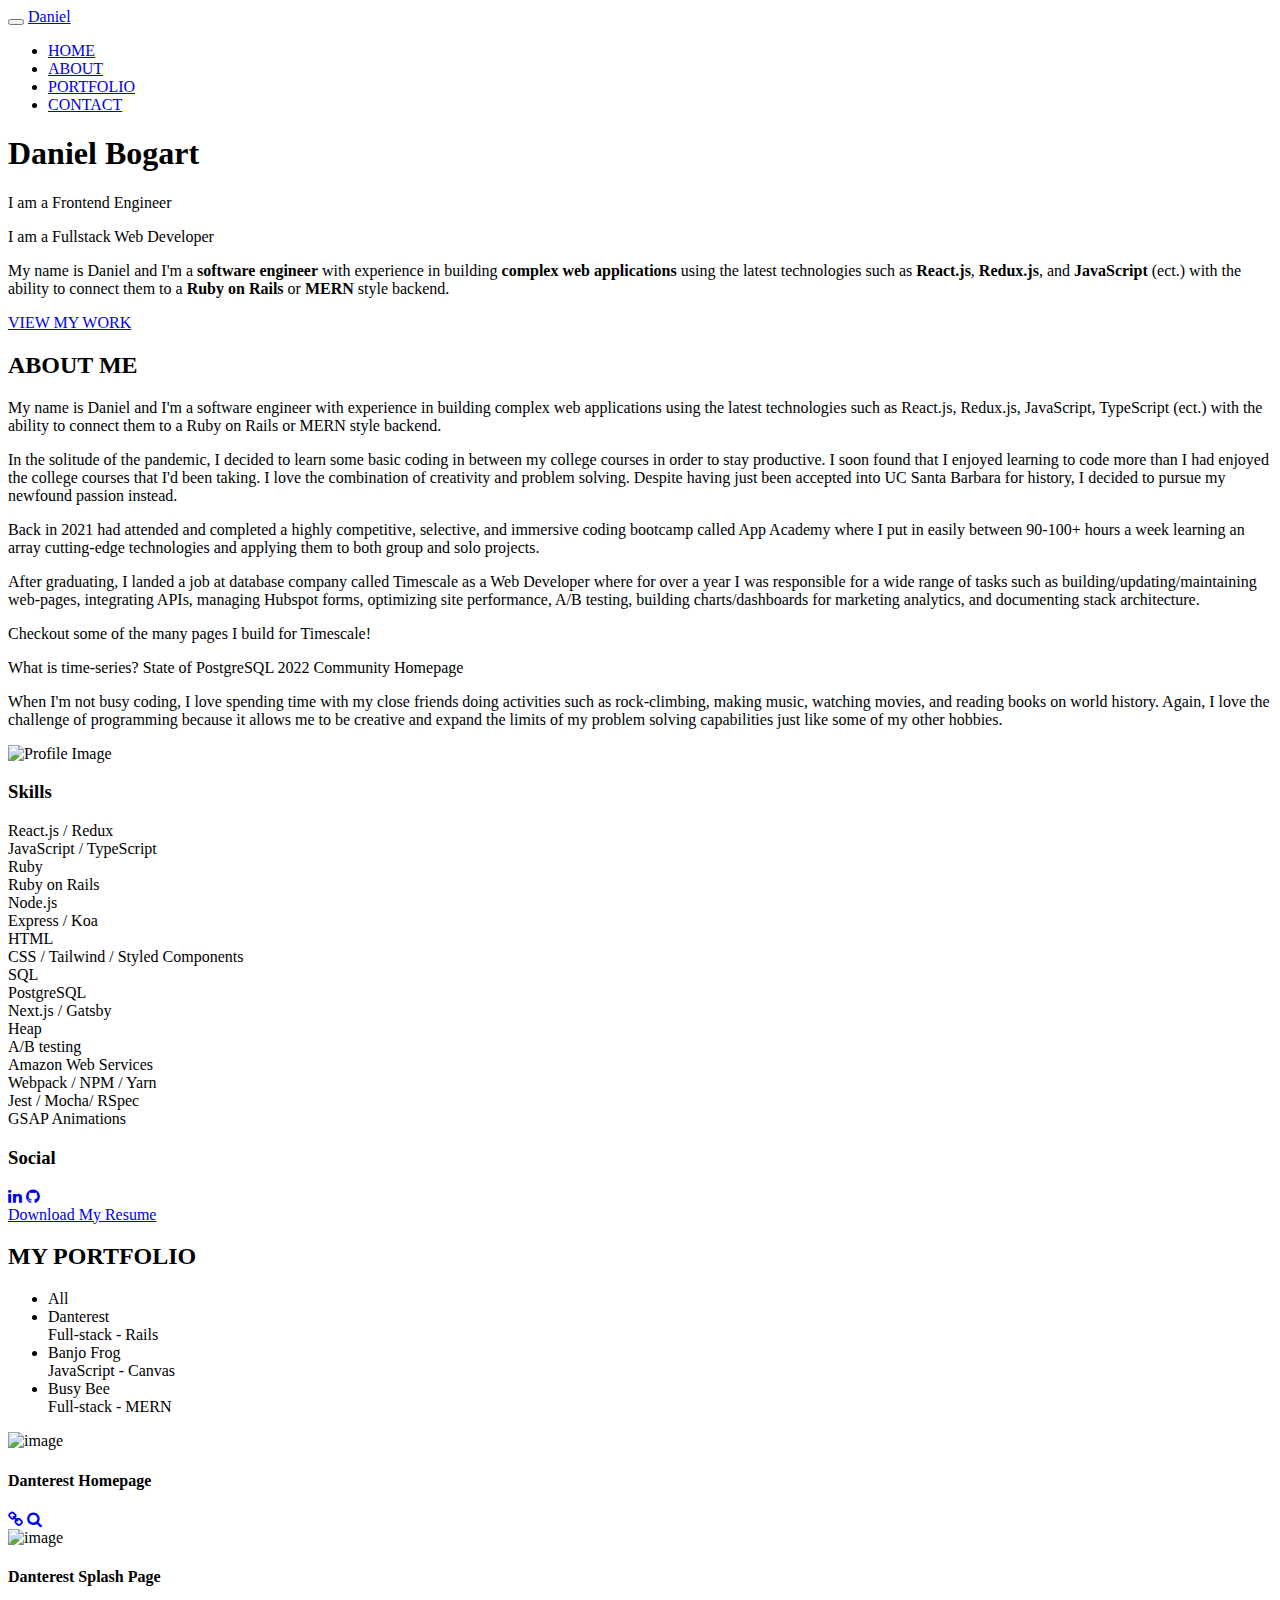
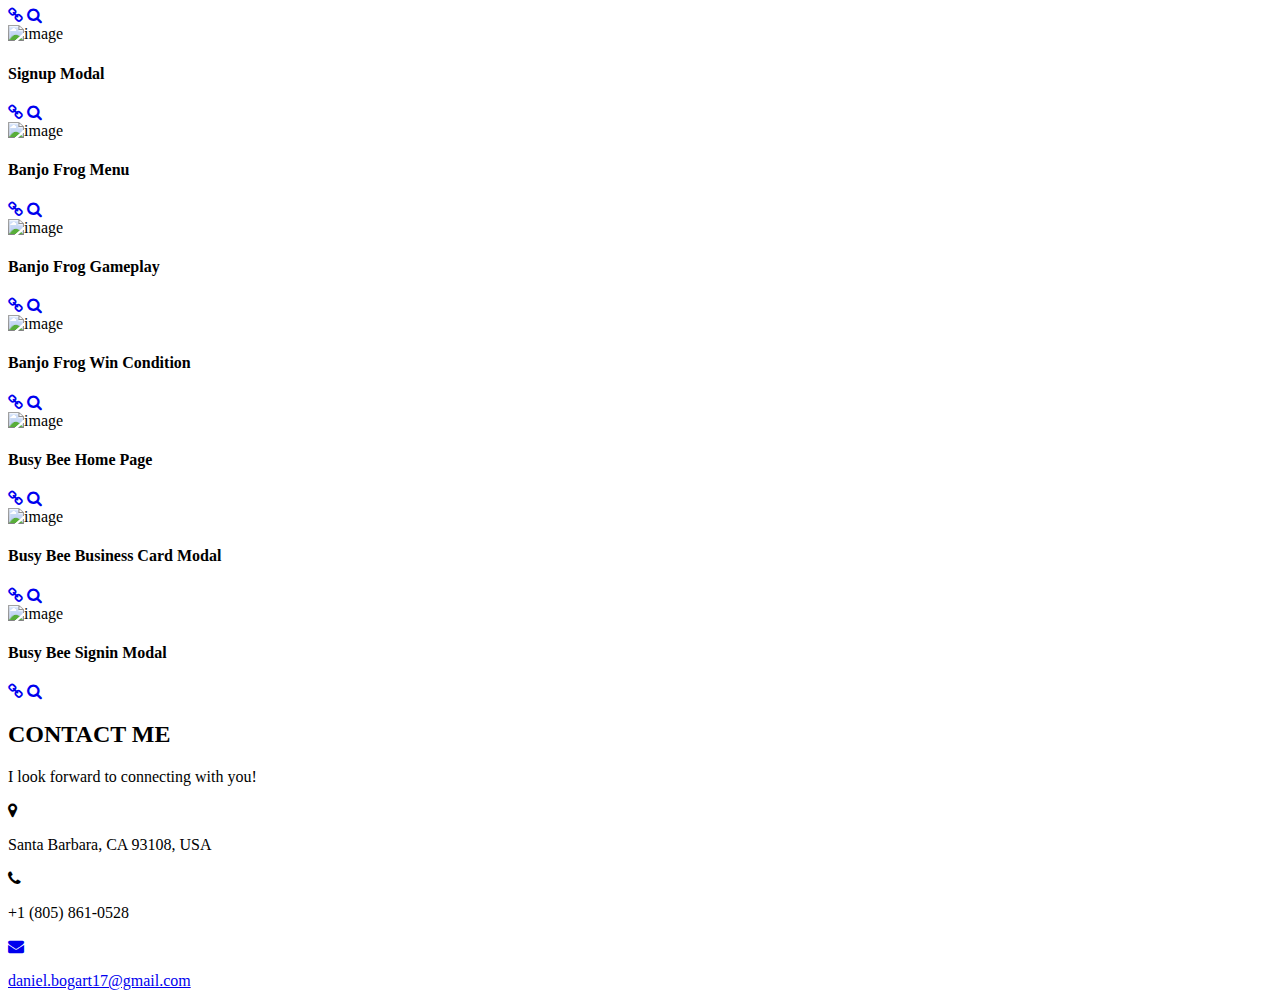
==== markups-kevin/index.html @ 9bbc3c3f "changes" ====
<!DOCTYPE html>
<html lang="en">
  <head>
    <meta charset="utf-8">
    <meta http-equiv="X-UA-Compatible" content="IE=edge">
    <meta name="viewport" content="width=device-width, initial-scale=1">
    <!-- The above 3 meta tags *must* come first in the head; any other head content must come *after* these tags -->
    <title>Daniel : Home</title>
    <!-- Favicon -->
    <link rel="shortcut icon" type="image/icon" href="assets/images/favicon.ico"/>
    <!-- Font Awesome -->
    <link href="https://maxcdn.bootstrapcdn.com/font-awesome/4.6.3/css/font-awesome.min.css" rel="stylesheet">
    <!-- Bootstrap -->
    <link href="assets/css/bootstrap.min.css" rel="stylesheet">
    <!-- Slick slider -->
    <link href="assets/css/slick.css" rel="stylesheet">
    <!-- Gallery Lightbox -->
    <link href="assets/css/magnific-popup.css" rel="stylesheet">
    <!-- Theme color -->
    <link id="switcher" href="assets/css/theme-color/default-theme.css" rel="stylesheet">

    <!-- Main Style -->
    <link href="style.css" rel="stylesheet">

    <!-- Fonts -->

    <!-- Open Sans for body font -->
	<link href="https://fonts.googleapis.com/css?family=Open+Sans:300,400,400i,600,700,800" rel="stylesheet">
    <!-- Poppins for Title -->
  	<link href="https://fonts.googleapis.com/css?family=Poppins" rel="stylesheet">
 
 
	
    <!-- HTML5 shim and Respond.js for IE8 support of HTML5 elements and media queries -->
    <!-- WARNING: Respond.js doesn't work if you view the page via file:// -->
    <!--[if lt IE 9]>
      <script src="https://oss.maxcdn.com/html5shiv/3.7.2/html5shiv.min.js"></script>
      <script src="https://oss.maxcdn.com/respond/1.4.2/respond.min.js"></script>
    <![endif]-->
  </head>
  <body>
  	
  	<!-- Start Header -->
	<header id="mu-header" class="" role="banner">
		<div class="container">
			<nav class="navbar navbar-default mu-navbar">
		  <div class="container-fluid">
		    <!-- Brand and toggle get grouped for better mobile display -->
		    <div class="navbar-header">
		      <button type="button" class="navbar-toggle collapsed" data-toggle="collapse" data-target="#bs-example-navbar-collapse-1" aria-expanded="false">
		        <span class="sr-only">Toggle navigation</span>
		        <span class="icon-bar"></span>
		        <span class="icon-bar"></span>
		        <span class="icon-bar"></span>
		      </button>

		      <!-- Text Logo -->
		      <a class="navbar-brand" href="#">Daniel</a>

		      <!-- Image Logo -->
		      <!-- <a class="navbar-brand" href="#"><img src="assets/images/logo.png"></a> -->


		    </div>

		    <!-- Collect the nav links, forms, and other content for toggling -->
		    <div class="collapse navbar-collapse" id="bs-example-navbar-collapse-1">
		      	<ul class="nav navbar-nav mu-menu navbar-right">
			        <li><a href="#">HOME</a></li>
			        <li><a href="#mu-about">ABOUT</a></li>
			        <!-- <li><a href="#mu-service">SERVICES</a></li> -->
		            <li><a href="#mu-portfolio">PORTFOLIO</a></li>
		            <!-- <li><a href="#mu-testimonials">TESTIMONIALS</a></li> -->
		            <li><a href="#mu-contact">CONTACT</a></li>
		      	</ul>
		    </div><!-- /.navbar-collapse -->
		  </div><!-- /.container-fluid -->
		</nav>
		</div>
	</header>
	<!-- End Header -->

	<!-- Start Featured Slider -->

	<section id="mu-featured-slider">
		<div class="container">
			<div class="row">
				<div class="col-md-12">
					<div class="mu-featured-area">
						<h1>Daniel Bogart</h1>

						<!-- Start text slide -->
						<div class="mu-featured-slider-wrapper">
							<div class="mu-featured-slider" id="typed-strings">
								<p>I am a <span>Frontend Engineer</span></p>
								<!-- <p>I am a <span>Backend Engineer</span></p> -->
									<p>I am a <span>Fullstack Web Developer</span></p>
							</div>
							<span id="typed"></span>
						</div>
						<!-- Start text slide -->
						
						<div class="mu-featured-content">
							<p>My name is Daniel and I'm a <strong>software engineer</strong> with experience in building <strong>complex web applications</strong> using the latest technologies such as <strong>React.js</strong>, <strong>Redux.js</strong>, and <strong>JavaScript</strong> (ect.) with the ability to connect them to a <strong>Ruby on Rails</strong> or <strong>MERN</strong> style backend.</p>
							<a href="#mu-portfolio" class="mu-primary-btn view-my-work-btn">VIEW MY WORK</a>
						</div>

					</div>
				</div>			
			</div>
		</div>
	</section>
	
	<!-- Start Featured Slider -->
	
	<!-- Start main content -->
		
	<main role="main">

		<!-- Start About -->
		<section id="mu-about">
			<div class="container">
				<div class="row">
					<div class="col-md-12">
						<div class="mu-about-area">

							<div class="mu-about-header">
								<h2 class="mu-heading-title">ABOUT ME</h2>
								<span class="mu-header-dot"></span>
								<p>My name is Daniel and I'm a software engineer with experience in building complex web applications using the latest technologies such as React.js, Redux.js, JavaScript, TypeScript (ect.) with the ability to connect them to a Ruby on Rails or MERN style backend. </p>

									<p>In the solitude of the pandemic, I decided to learn some basic coding in between my college courses in order to stay productive. I soon found that I enjoyed learning to code more than I had enjoyed the college courses that I'd been taking. I love the combination of creativity and problem solving. Despite having just been accepted into UC Santa Barbara for history, I decided to pursue my newfound passion instead.</p>
									
									<p>Back in 2021 had attended and completed a highly competitive, selective, and immersive coding bootcamp called App Academy where I put in easily between 90-100+ hours a week learning an array cutting-edge technologies and applying them to both group and solo projects.</p>

									<p>After graduating, I landed a job at database company called Timescale as a Web Developer where for over a year I was responsible for a wide range of tasks such as building/updating/maintaining web-pages, integrating APIs, managing Hubspot forms, optimizing site performance, A/B testing, building charts/dashboards for marketing analytics, and documenting stack architecture.
									</p>

									<p>Checkout some of the many pages I build for Timescale!</p>
									<link href="https://www.timescale.com/what-is-time-series">What is time-series?</link>
									<link href="https://www.timescale.com/state-of-postgres/2022">State of PostgreSQL 2022</link>
									<link href="https://www.timescale.com/community">Community</link>
									<link href="https://www.timescale.com">Homepage</link>

									<p>When I'm not busy coding, I love spending time with my close friends doing activities such as rock-climbing, making music, watching movies, and reading books on world history. Again, I love the challenge of programming because it allows me to be creative and expand the limits of my problem solving capabilities just like some of my other hobbies.</p>
							</div>

							<!-- Start About Us Content -->
							<div class="mu-about-content">
								<div class="row">
									<div class="col-md-6">
										<div class="mu-about-content-left">
											<img class="mu-profile-img" src="assets/images/danielPhoto.jpg" alt="Profile Image">
										</div>
									</div>
									<div class="col-md-6">
										<div class="mu-about-content-right">
			
											<!-- Start skills progress bar -->

						                  	<div class="mu-skill-progress-bar">
						                  		<h3>Skills</h3>
							                    <span>React.js / Redux</span>
							                    <div class="mu-pro-bar">
							                    </div>
							                    <span>JavaScript / TypeScript</span>
							                    <div class="mu-pro-bar">
							                    </div>
							                    <span>Ruby</span>
							                    <div class="mu-pro-bar">
							                    </div>
							                    <span>Ruby on Rails</span>
							                    <div class="mu-pro-bar">
							                    </div>
							                    <span>Node.js</span>
							                    <div class="mu-pro-bar">
							                    </div>
							                    <span>Express / Koa</span>
							                    <div class="mu-pro-bar">
							                    </div>
							                    <span>HTML</span>
							                    <div class="mu-pro-bar">
							                    </div>
							                    <span>CSS / Tailwind / Styled Components</span>
							                    <div class="mu-pro-bar">
							                    </div>
							                    <span>SQL</span>
							                    <div class="mu-pro-bar">
							                    </div>
							                    <span>PostgreSQL</span>
							                    <div class="mu-pro-bar">
							                    </div>
							                    <span>Next.js / Gatsby</span>
							                    <div class="mu-pro-bar">
							                    </div>
							                    <span>Heap</span>
							                    <div class="mu-pro-bar">
							                    </div>
							                    <span>A/B testing</span>
							                    <div class="mu-pro-bar">
							                    </div>
							                    <span>Amazon Web Services</span>
							                    <div class="mu-pro-bar">
							                    </div>
							                    <span>Webpack / NPM / Yarn</span>
							                    <div class="mu-pro-bar">
							                    </div>
							                    <span>Jest / Mocha/ RSpec</span>
							                    <div class="mu-pro-bar">
							                    </div>
							                    <span>GSAP Animations</span>
							                    <div class="mu-pro-bar">
							                    </div>
						                  	</div>

						                  	<!-- Start Social Media -->
						                  	<div class="mu-social-media">
						                  		<h3>Social</h3>
						                  		<a target="_blank" href="https://www.linkedin.com/in/daniel-bogart-b79876215/"><i class="fa fa-linkedin"></i></a>
						                  		<a target="_blank" href="https://github.com/"><i class="fa fa-github"></i></a>
						                  	</div>

						                  	<!-- Download Ressume Button -->
						                  	<a href="assets/images/Daniel_Bogart_Resume.pdf" class="mu-resume-btn">Download My Resume</a>

										</div>
									</div>
								</div>
							</div>
							<!-- End About Us Content -->

						</div>
					</div>
				</div>
			</div>
		</section>
		<!-- End About -->

		<!-- Start Portfolio -->
		<section id="mu-portfolio">
			<div class="container">
				<div class="row">
					<div class="col-md-12">
						<div class="mu-portfolio-area">

							<div class="mu-portfolio-header">
								<h2 class="mu-heading-title">MY PORTFOLIO</h2>
								<span class="mu-header-dot"></span>
							</div>

							<!-- Start Portfolio Filter -->
							<div class="mu-portfolio-filter-area">
								<ul class="mu-simplefilter">
					                <li class="active" data-filter="all">All</li>
					                <li data-filter="1">
														<div>Danterest</div>
														Full-stack - Rails
													</li>
					                <li data-filter="2">
														<div>Banjo Frog</div>
														JavaScript - Canvas
													</li>
					                <li data-filter="3">
														<div>Busy Bee</div>
														Full-stack - MERN
													</li>
					            </ul>
							</div>

							<!-- Start Portfolio Content -->
							<div class="mu-portfolio-content">
								<div class="filtr-container">

					                <div class="col-xs-6 col-sm-4 col-md-4 filtr-item" data-category="1">
					                	<div class="mu-item-thumbonail">
					                		<img class="img-responsive" src="assets/images/portfolio/DanterestPhoto.png" alt="image">
					                	</div>
					                	<div class="mu-filter-item-content">
					                    	<h4 class="mu-filter-item-title">Danterest Homepage</h4>
					                    	<a target="_blank" class="mu-filter-link" href="https://danterestt.herokuapp.com/#/"><i class="fa fa-link"></i></a>
					                    	<a class="mu-filter-imglink" href="assets/images/portfolio/img-1.jpeg" title="Web Development"><i class="fa fa-search"></i></a>
					                    </div>
					                </div>

					                <div class="col-xs-6 col-sm-4 col-md-4 filtr-item" data-category="1">
					                	<div class="mu-item-thumbonail">
					                		<img class="img-responsive" src="assets/images/portfolio/danterest_splash2.gif" alt="image">
					                	</div>
					                	<div class="mu-filter-item-content">
					                    	<h4 class="mu-filter-item-title">Danterest Splash Page</h4>
					                    	<a target="_blank" class="mu-filter-link" href="https://danterestt.herokuapp.com/#/"><i class="fa fa-link"></i></a>
					                    	<a class="mu-filter-imglink" href="assets/images/portfolio/danterest_splash2.gif" title="UI/UX DESIGN"><i class="fa fa-search"></i></a>
					                    </div>
					                </div>

					                <div class="col-xs-6 col-sm-4 col-md-4 filtr-item" data-category="1">
					                	<div class="mu-item-thumbonail">
					                		<img class="img-responsive" src="assets/images/portfolio/sign-in.png" alt="image">
					                	</div>
					                	<div class="mu-filter-item-content">
					                    	<h4 class="mu-filter-item-title">Signup Modal</h4>
					                    	<a target="_blank" class="mu-filter-link" href="https://danterestt.herokuapp.com/#/"><i class="fa fa-link"></i></a>
					                    	<a class="mu-filter-imglink" href="assets/images/portfolio/img-3.jpeg" title="GRAPHICS DESIGN"><i class="fa fa-search"></i></a>
					                    </div>
					                </div>

					                <div class="col-xs-6 col-sm-4 col-md-4 filtr-item" data-category="2">
					                	<div class="mu-item-thumbonail">
					                		<img class="img-responsive" src="assets/images/portfolio/img-4.jpeg" alt="image">
					                	</div>
					                	<div class="mu-filter-item-content">
					                    	<h4 class="mu-filter-item-title">Banjo Frog Menu</h4>
					                    	<a target="_blank" class="mu-filter-link" href="https://daniel-bogart.github.io/Banjo-Frog/"><i class="fa fa-link"></i></a>
					                    	<a class="mu-filter-imglink" href="assets/images/portfolio/img-4.jpeg" title="MOBILE APP"><i class="fa fa-search"></i></a>
					                    </div>
					                </div>

					                <div class="col-xs-6 col-sm-4 col-md-4 filtr-item" data-category="2">
					                	<div class="mu-item-thumbonail">
					                		<img class="img-responsive" src="assets/images/portfolio/img-5.jpeg" alt="image">
					                	</div>
					                	<div class="mu-filter-item-content">
					                    	<h4 class="mu-filter-item-title">Banjo Frog Gameplay</h4>
					                    	<a target="_blank" class="mu-filter-link" href="https://daniel-bogart.github.io/Banjo-Frog/"><i class="fa fa-link"></i></a>
					                    	<a class="mu-filter-imglink" href="assets/images/portfolio/img-5.jpeg" title="BRANDING"><i class="fa fa-search"></i></a>
					                    </div>
					                </div>

					                <div class="col-xs-6 col-sm-4 col-md-4 filtr-item" data-category="2">
					                	<div class="mu-item-thumbonail">
					                		<img class="img-responsive" src="assets/images/portfolio/img-6.jpeg" alt="image">
					                	</div>
					                	<div class="mu-filter-item-content">
					                    	<h4 class="mu-filter-item-title">Banjo Frog Win Condition</h4>
					                    	<a target="_blank" class="mu-filter-link" href="https://daniel-bogart.github.io/Banjo-Frog/"><i class="fa fa-link"></i></a>
					                    	<a class="mu-filter-imglink" href="assets/images/portfolio/img-6.jpeg" title="MARKETING"><i class="fa fa-search"></i></a>
					                    </div>
					                </div>

					                <div class="col-xs-6 col-sm-4 col-md-4 filtr-item" data-category="3">
					                	<div class="mu-item-thumbonail">
					                		<img class="img-responsive" src="assets/images/portfolio/img-7.jpg" alt="image">
					                	</div>
					                	<div class="mu-filter-item-content">
					                    	<h4 class="mu-filter-item-title">Busy Bee Home Page</h4>
					                    	<a class="mu-filter-link" href="#"><i class="fa fa-link"></i></a>
					                    	<a class="mu-filter-imglink" href="assets/images/portfolio/img-7.jpg" title="WEB DEVELOPMENT"><i class="fa fa-search"></i></a>
					                    </div>
					                </div>

					                <div class="col-xs-6 col-sm-4 col-md-4 filtr-item" data-category="3">
					                	<div class="mu-item-thumbonail">
					                		<img class="img-responsive" src="assets/images/portfolio/img-8.jpeg" alt="image">
					                	</div>
					                	<div class="mu-filter-item-content">
					                    	<h4 class="mu-filter-item-title">Busy Bee Business Card Modal</h4>
					                    	<a class="mu-filter-link" href="#"><i class="fa fa-link"></i></a>
					                    	<a class="mu-filter-imglink" href="assets/images/portfolio/img-8.jpeg" title="MOBILE APP"><i class="fa fa-search"></i></a>
					                    </div>
					                </div>

					                <div class="col-xs-6 col-sm-4 col-md-4 filtr-item" data-category="3">
					                	<div class="mu-item-thumbonail">
					                		<img class="img-responsive" src="assets/images/portfolio/img-9.jpeg" alt="image">
					                	</div>
					                	<div class="mu-filter-item-content">
					                    	<h4 class="mu-filter-item-title">Busy Bee Signin Modal</h4>
					                    	<a class="mu-filter-link" href="#"><i class="fa fa-link"></i></a>
					                    	<a class="mu-filter-imglink" href="assets/images/portfolio/img-9.jpeg" title="GRAPHICS DESIGN"><i class="fa fa-search"></i></a>
					                    </div>
					                </div>

					            </div>
							</div>
							<!-- End Portfolio Content -->

						</div>
					</div>
				</div>
			</div>
		</section>
		<!-- End Portfolio -->

		<!-- Start Contact -->
		<section id="mu-contact">
			<div class="container">
				<div class="row">
					<div class="col-md-12">
						<div class="mu-contact-area">

							<div class="mu-contact-header">
								<h2 class="mu-heading-title">CONTACT ME</h2>
								<span class="mu-header-dot"></span>
								<p>I look forward to connecting with you!</p>
							</div>

							<!-- Start Contact Content -->
							<div class="mu-contact-content">
								<div class="row">

									<div class="col-md-12">
										<div class="mu-contact-top">

											<div class="row">
												<div class="col-sm-4">
													<div class="mu-contact-top-single">
														<div class="mu-icon"><i class="fa fa-map-marker"></i></div>
														<p>Santa Barbara, CA 93108, USA</p>
													</div>
												</div>
												<div class="col-sm-4">
													<div class="mu-contact-top-single">
														<div class="mu-icon"><i class="fa fa-phone"></i></div>
														<p>+1 (805) 861-0528</p>
													</div>
												</div>
												<div class="col-sm-4">
													<div class="mu-contact-top-single"><a href="mailto:daniel.bogart17@gmail.com">
														<div class="mu-icon"><i class="fa fa-envelope"></i></div>
														<p><a href="mailto:daniel.bogart17@gmail.com">daniel.bogart17@gmail.com</a></p></a>
													</div>
												</div>

											</div>
										</div>
									</div>	

								</div>
							</div>
							<!-- End Contact Content -->

						</div>
					</div>
				</div>
			</div>
		</section>
		<!-- End Contact -->

	</main>
	
	<!-- End main content -->	
	
    <!-- jQuery library -->
    <script src="https://ajax.googleapis.com/ajax/libs/jquery/1.11.3/jquery.min.js"></script>
    <!-- Include all compiled plugins (below), or include individual files as needed -->
    <!-- Bootstrap -->
    <script src="assets/js/bootstrap.min.js"></script>
	<!-- Slick slider -->
    <script type="text/javascript" src="assets/js/slick.min.js"></script>
    <!-- Filterable Gallery js -->
    <script type="text/javascript" src="assets/js/jquery.filterizr.min.js"></script>
    <!-- Gallery Lightbox -->
    <script type="text/javascript" src="assets/js/jquery.magnific-popup.min.js"></script>
    <!-- Ajax contact form  -->
    <script type="text/javascript" src="assets/js/app.js"></script>
	<!-- Featured Slider -->
    <script type="text/javascript" src="assets/js/typed.min.js"></script>
    <!-- On scroll JS  -->
    <script src="assets/js/jquery.appear.js"></script>
	<!-- Progress Bar -->
    <script type="text/javascript" src="assets/js/jquery.lineProgressbar.js"></script>
    
	
    <!-- Custom js -->
	<script type="text/javascript" src="assets/js/custom.js"></script>

	
	
    
  </body>
</html>
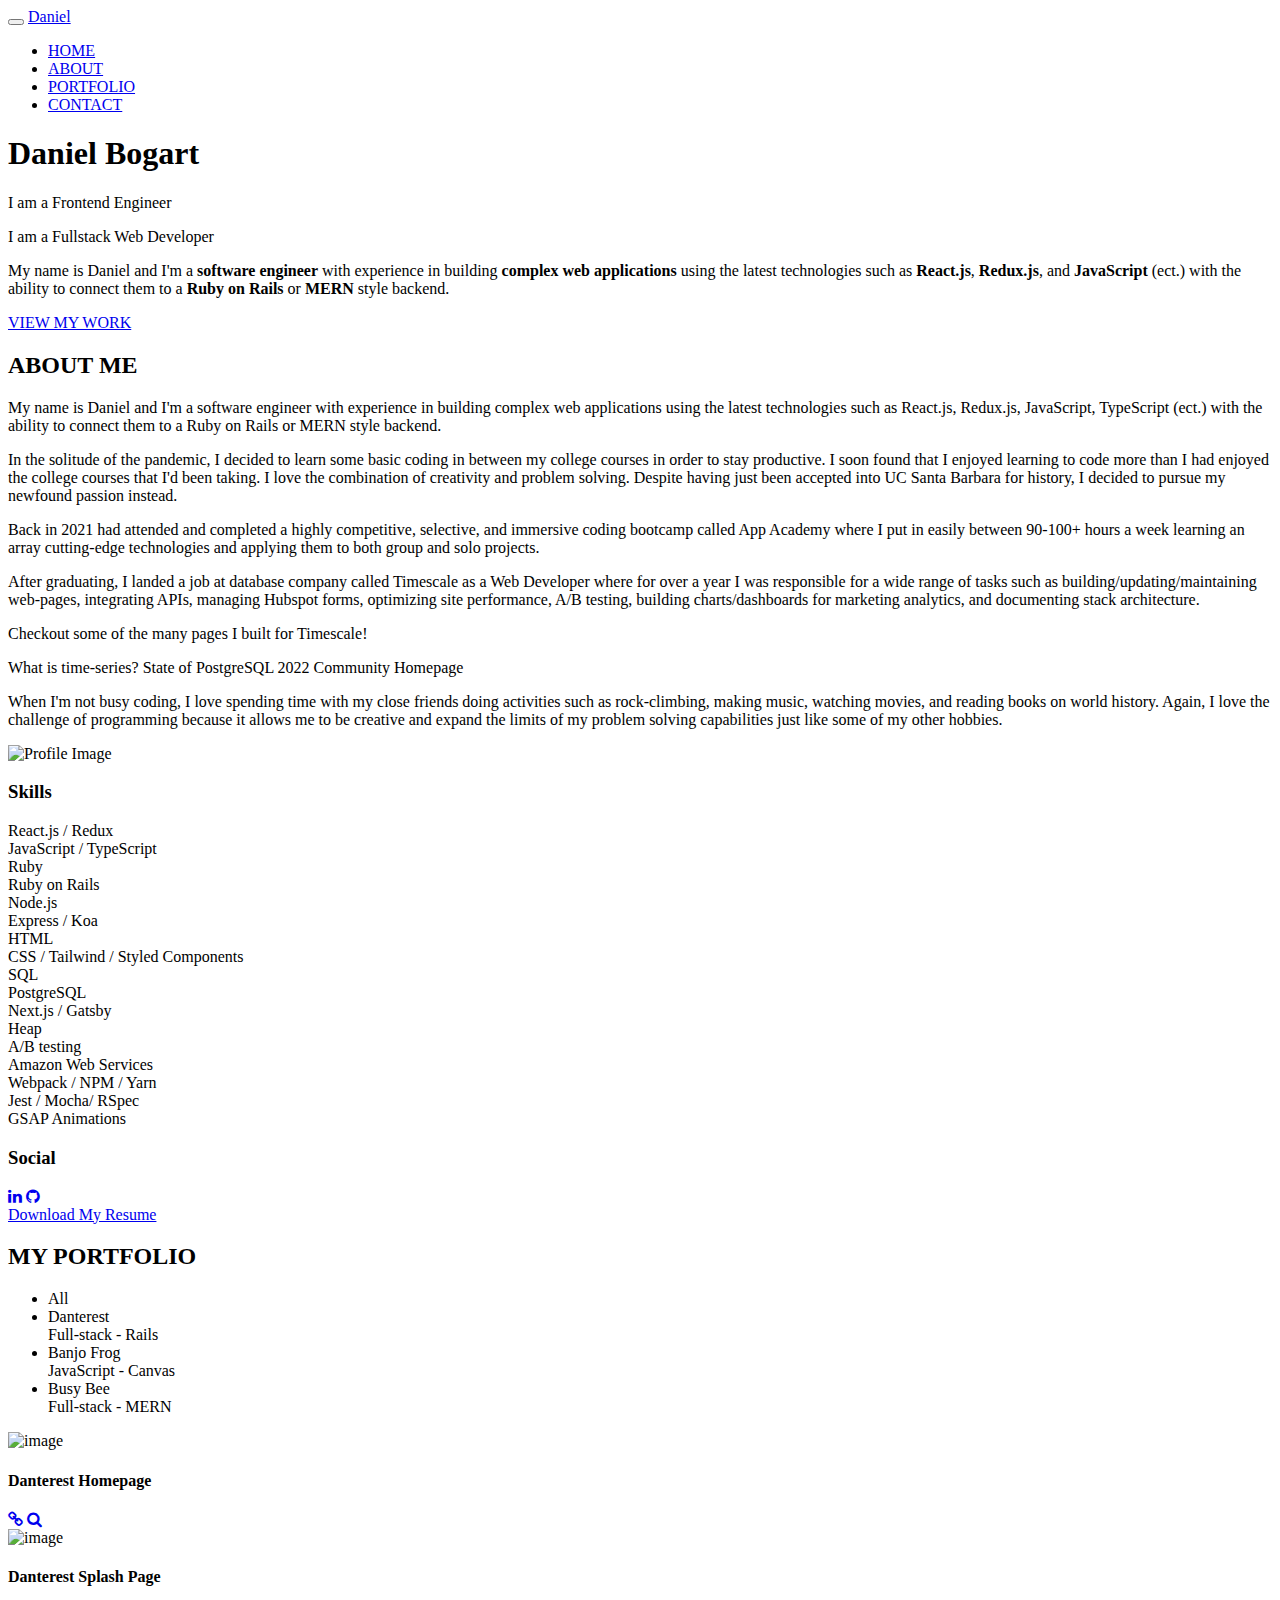
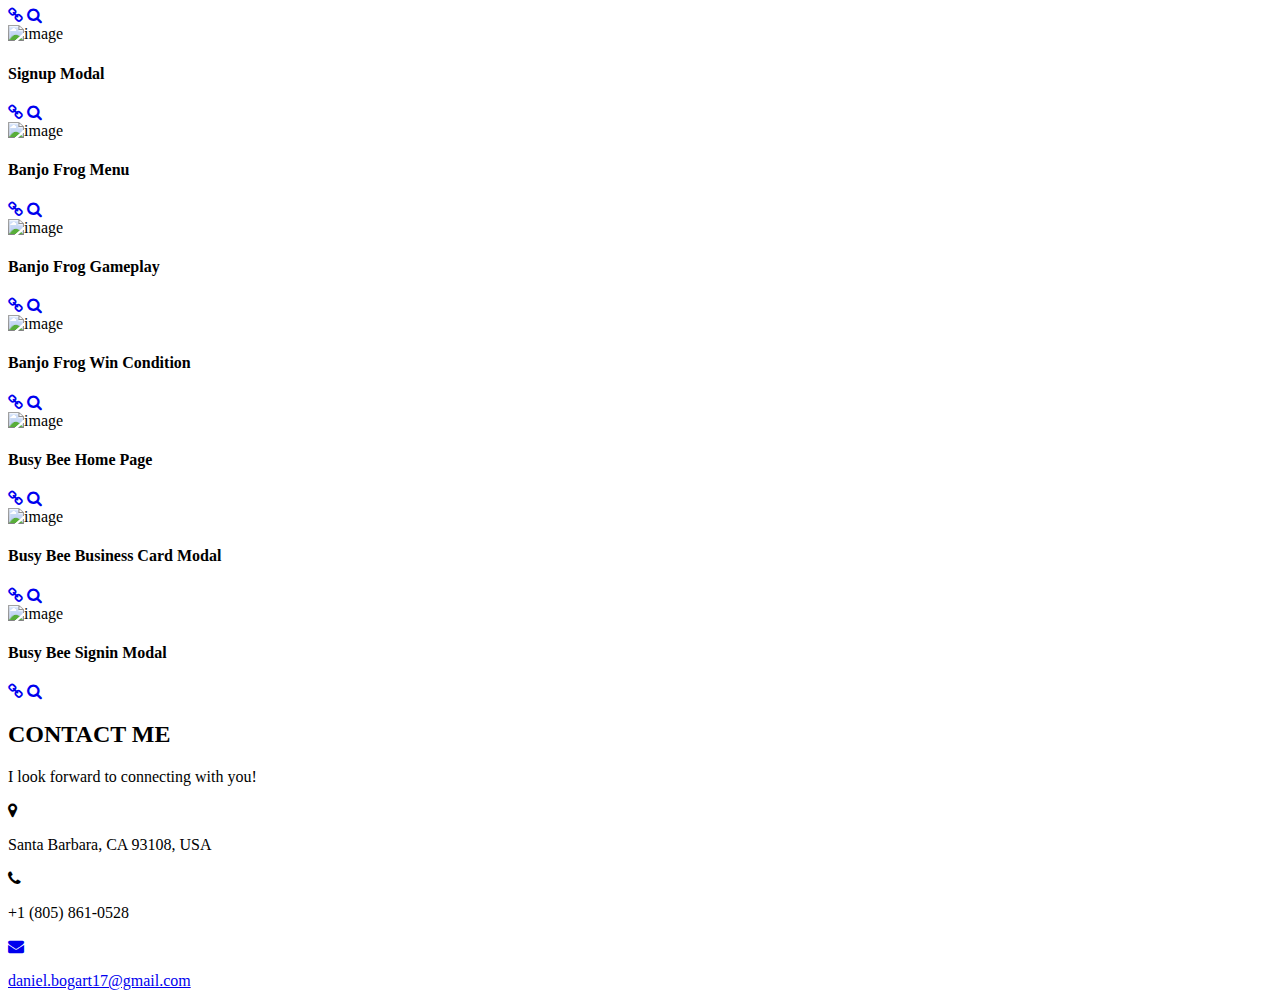
==== commit a7d75ae8: "actually fix" ====
--- a/markups-kevin/index.html
+++ b/markups-kevin/index.html
@@ -135,12 +135,12 @@
 
 									<p>After graduating, I landed a job at database company called Timescale as a Web Developer where for over a year I was responsible for a wide range of tasks such as building/updating/maintaining web-pages, integrating APIs, managing Hubspot forms, optimizing site performance, A/B testing, building charts/dashboards for marketing analytics, and documenting stack architecture.
 									</p>
-
-									<p>Checkout some of the many pages I build for Timescale!</p>
-									<link href="https://www.timescale.com/what-is-time-series">What is time-series?</link>
-									<link href="https://www.timescale.com/state-of-postgres/2022">State of PostgreSQL 2022</link>
-									<link href="https://www.timescale.com/community">Community</link>
-									<link href="https://www.timescale.com">Homepage</link>
+									
+									<p>Checkout some of the many pages I built for Timescale!</p>
+									<link  href="https://www.timescale.com/what-is-time-series">What is time-series?</link>
+									<link  href="https://www.timescale.com/state-of-postgres/2022">State of PostgreSQL 2022</link>
+									<link  href="https://www.timescale.com/community">Community</link>
+									<link  href="https://www.timescale.com">Homepage</link>
 
 									<p>When I'm not busy coding, I love spending time with my close friends doing activities such as rock-climbing, making music, watching movies, and reading books on world history. Again, I love the challenge of programming because it allows me to be creative and expand the limits of my problem solving capabilities just like some of my other hobbies.</p>
 							</div>
